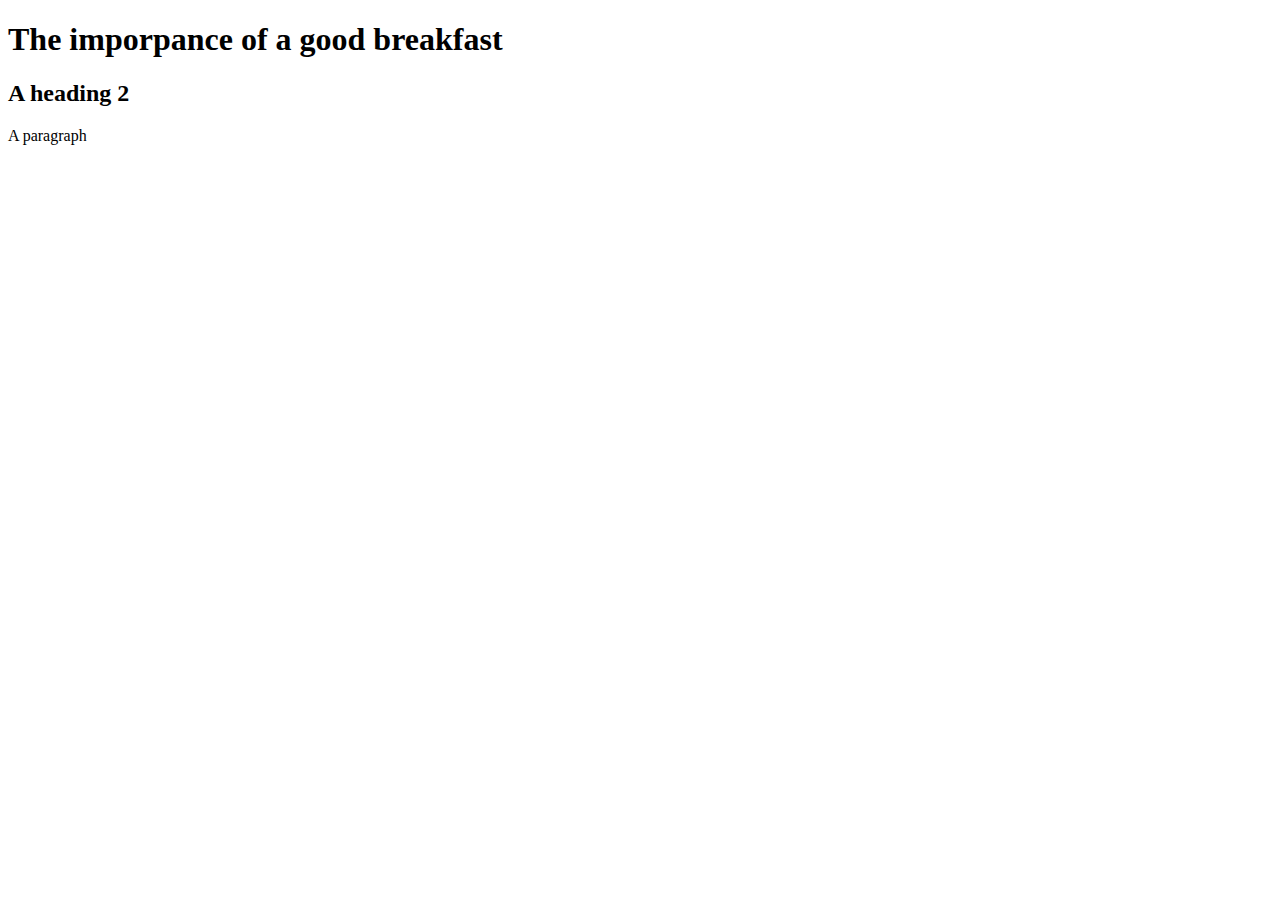
==== index.html @ 907a4d28 "Added index" ====
<!DOCTYPE html>
<html lang="en">
<head>
    <meta charset="utf-8">
    <title>The Adventers of McFinigin</title>
    <link rel="stylesheet" type="text/css" href="css/styles.css">
</head>
<body>
    <h1>The imporpance of a good breakfast</h1>
    <h2>A heading 2</h2>
    <p>A paragraph</p>
</body>
</html>
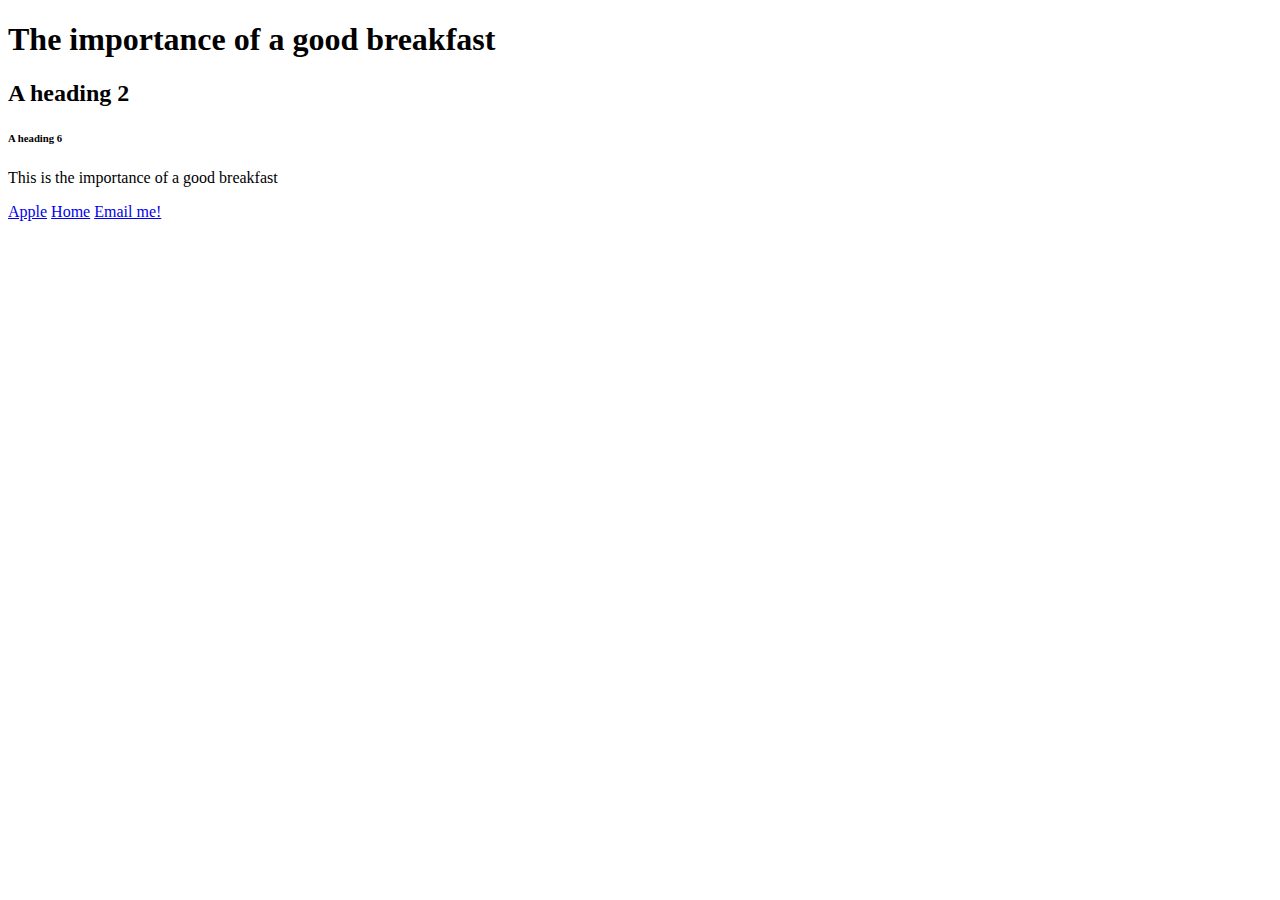
==== commit 1251a81f: "added random elements" ====
--- a/index.html
+++ b/index.html
@@ -1,13 +1,22 @@
 <!DOCTYPE html>
 <html lang="en">
-<head>
-    <meta charset="utf-8">
-    <title>The Adventers of McFinigin</title>
-    <link rel="stylesheet" type="text/css" href="css/styles.css">
-</head>
-<body>
-    <h1>The imporpance of a good breakfast</h1>
-    <h2>A heading 2</h2>
-    <p>A paragraph</p>
-</body>
+    <head>
+        <meta charset="utf-8">
+        <title>The Adventers of McFinigin</title>
+        <link rel="stylesheet" type="text/css" href="css/styles.css">
+    </head>
+    <body>
+        <h1>The importance of a good breakfast</h1>
+        <h2>A heading 2</h2>
+        <h6>A heading 6</h6>
+        
+        <p>This is the importance of a good breakfast</p>
+        
+        <a href="http://www.apple.com">Apple</a>
+        
+        <a href="index.html">Home</a>
+        
+        <a href="mailto:vanders6@naz.edu">Email me!</a>
+        
+    </body>
 </html>
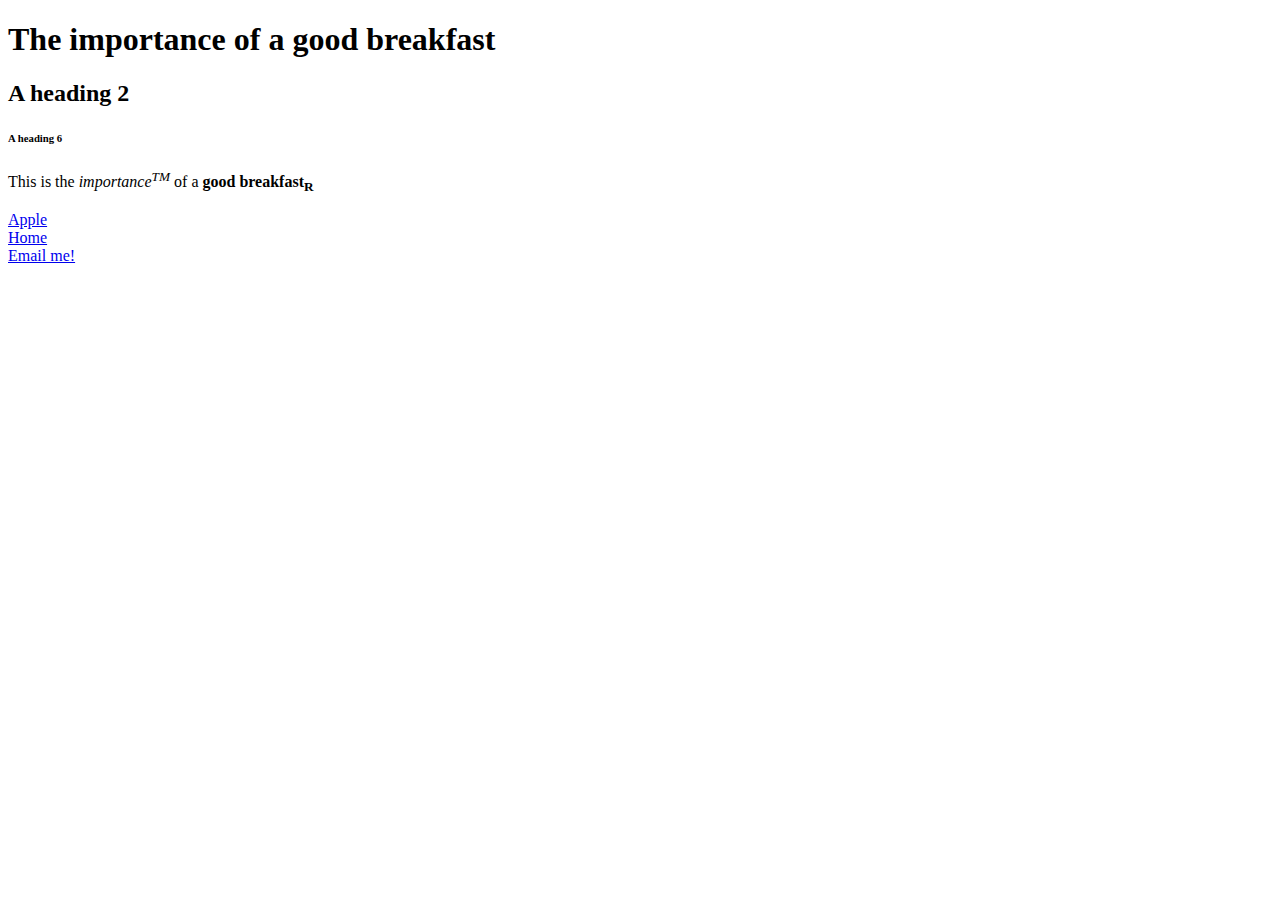
==== commit ee7bcc85: "saving changes from class" ====
--- a/index.html
+++ b/index.html
@@ -10,11 +10,15 @@
         <h2>A heading 2</h2>
         <h6>A heading 6</h6>
         
-        <p>This is the importance of a good breakfast</p>
+        <p>This is the <em>importance<sup>TM</sup></em> of a <strong>good breakfast<sub>R</sub></strong></p>
         
         <a href="http://www.apple.com">Apple</a>
         
-        <a href="index.html">Home</a>
+        <br>
+        
+        <a href="index.html">Home</a> 
+        
+        <br>
         
         <a href="mailto:vanders6@naz.edu">Email me!</a>
         
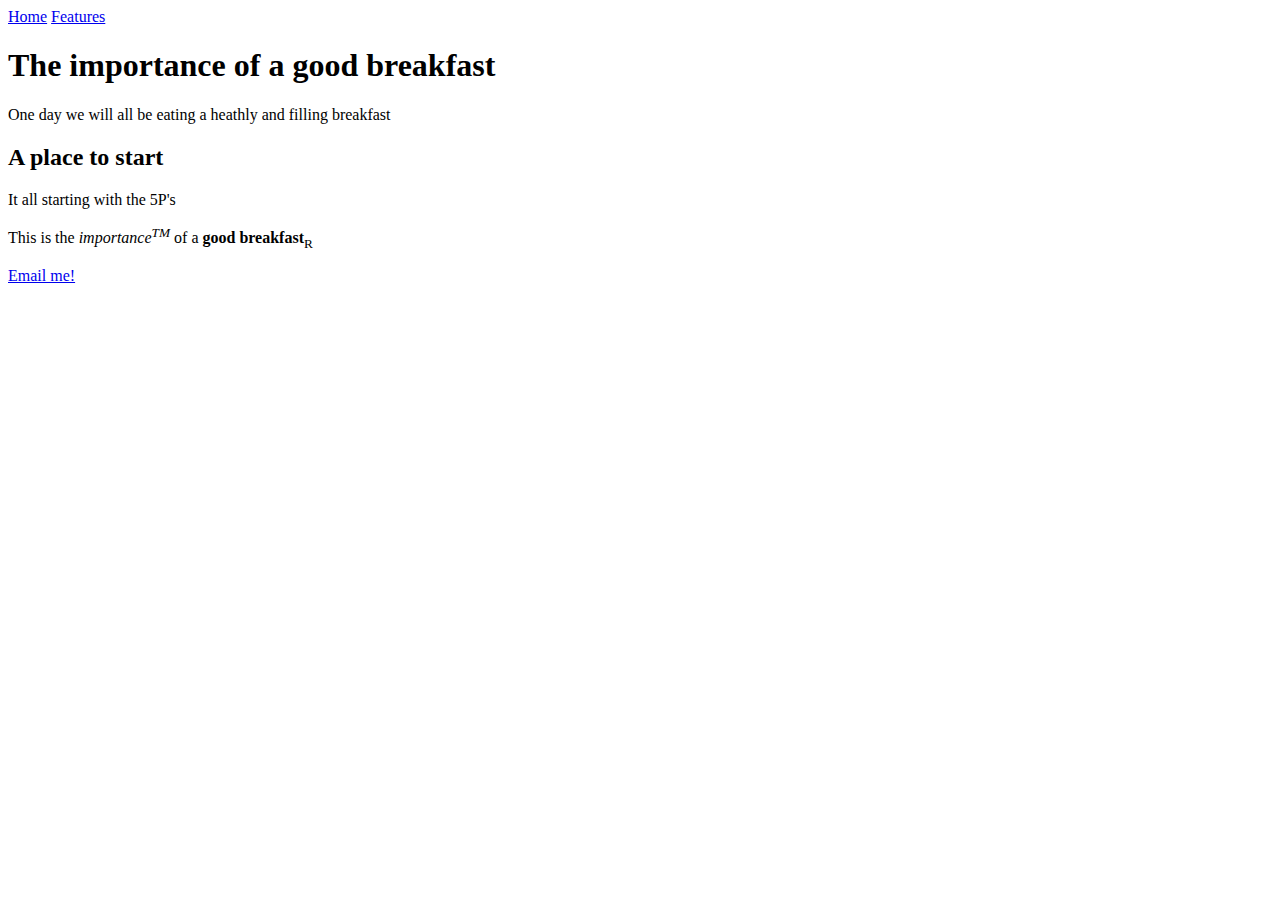
==== commit 09ab4c09: "Added divs" ====
--- a/index.html
+++ b/index.html
@@ -1,26 +1,34 @@
 <!DOCTYPE html>
 <html lang="en">
     <head>
-        <meta charset="utf-8">
-        <title>The Adventers of McFinigin</title>
-        <link rel="stylesheet" type="text/css" href="css/styles.css">
-    </head>
-    <body>
+    <meta charset="utf-8">
+    <title>The importance of a good breakfast</title>
+    <link rel="stylesheet" type="text/css" href="css/styles.css">
+</head>
+
+<body>
+
+    <header>
+        <nav>
+            <a href="index.html">Home</a>
+            <a href="features.html">Features</a>
+        </nav>
+    </header>
+
+    <main>
         <h1>The importance of a good breakfast</h1>
-        <h2>A heading 2</h2>
-        <h6>A heading 6</h6>
-        
-        <p>This is the <em>importance<sup>TM</sup></em> of a <strong>good breakfast<sub>R</sub></strong></p>
-        
-        <a href="http://www.apple.com">Apple</a>
-        
-        <br>
-        
-        <a href="index.html">Home</a> 
-        
-        <br>
-        
+
+        One day we will all be eating a heathly and filling breakfast
+
+        <h2>A place to start</h2>
+
+        It all starting with the 5P's
+
+        <p>This is the <em>importance<sup>TM</sup></em> of a <strong>good breakfast</strong><sub>R</sub></p>
+    </main>
+
+    <footer>
         <a href="mailto:vanders6@naz.edu">Email me!</a>
-        
-    </body>
-</html>
+    </footer>
+
+</body></html>
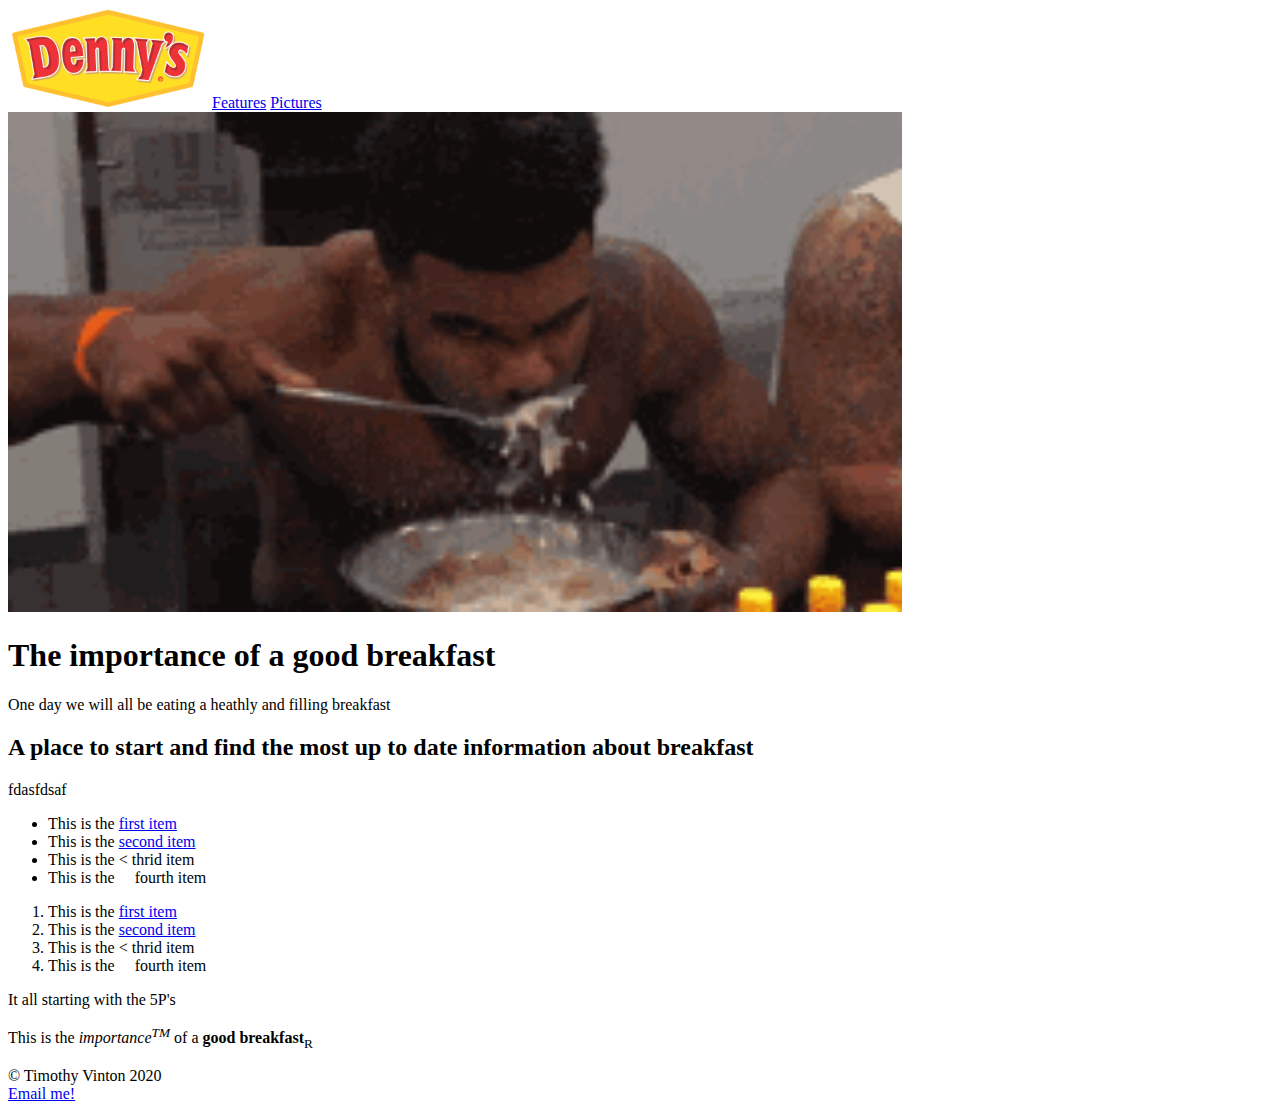
==== commit 96e83c7d: "added some pictures" ====
--- a/index.html
+++ b/index.html
@@ -10,25 +10,47 @@
 
     <header>
         <nav>
-            <a href="index.html">Home</a>
+            
+            <a href="index.html"><img src="images/logo.jpg" height="100" alt="logo"></a>
             <a href="features.html">Features</a>
+            <a href="pics.html">Pictures</a>
         </nav>
     </header>
 
     <main>
+        
+        <img src="images/eating%20breakfast.gif" height="500" alt="breakfast">
+        
         <h1>The importance of a good breakfast</h1>
 
         One day we will all be eating a heathly and filling breakfast
 
-        <h2>A place to start</h2>
+        <h2>A place to start and find the most up to date information about breakfast</h2>
+        
+        <span>fdasfdsaf<a></a></span>
 
+        <ul>
+            <li>This is the <a href="https://www.google.com">first item</a></li>
+            <li>This is the <a href="features.html">second item</a></li>
+            <li>This is the &lt; thrid item</li>
+            <li>This is the &nbsp; &nbsp; fourth item</li>
+        </ul>
+        
+        <ol>
+            <li>This is the <a href="https://www.google.com">first item</a></li>
+            <li>This is the <a href="features.html">second item</a></li>
+            <li>This is the &lt; thrid item</li>
+            <li>This is the &nbsp; &nbsp; fourth item</li>
+        </ol>
+        
         It all starting with the 5P's
 
         <p>This is the <em>importance<sup>TM</sup></em> of a <strong>good breakfast</strong><sub>R</sub></p>
     </main>
 
     <footer>
+        &copy; Timothy Vinton 2020 <br>
         <a href="mailto:vanders6@naz.edu">Email me!</a>
     </footer>
 
-</body></html>
+</body></html>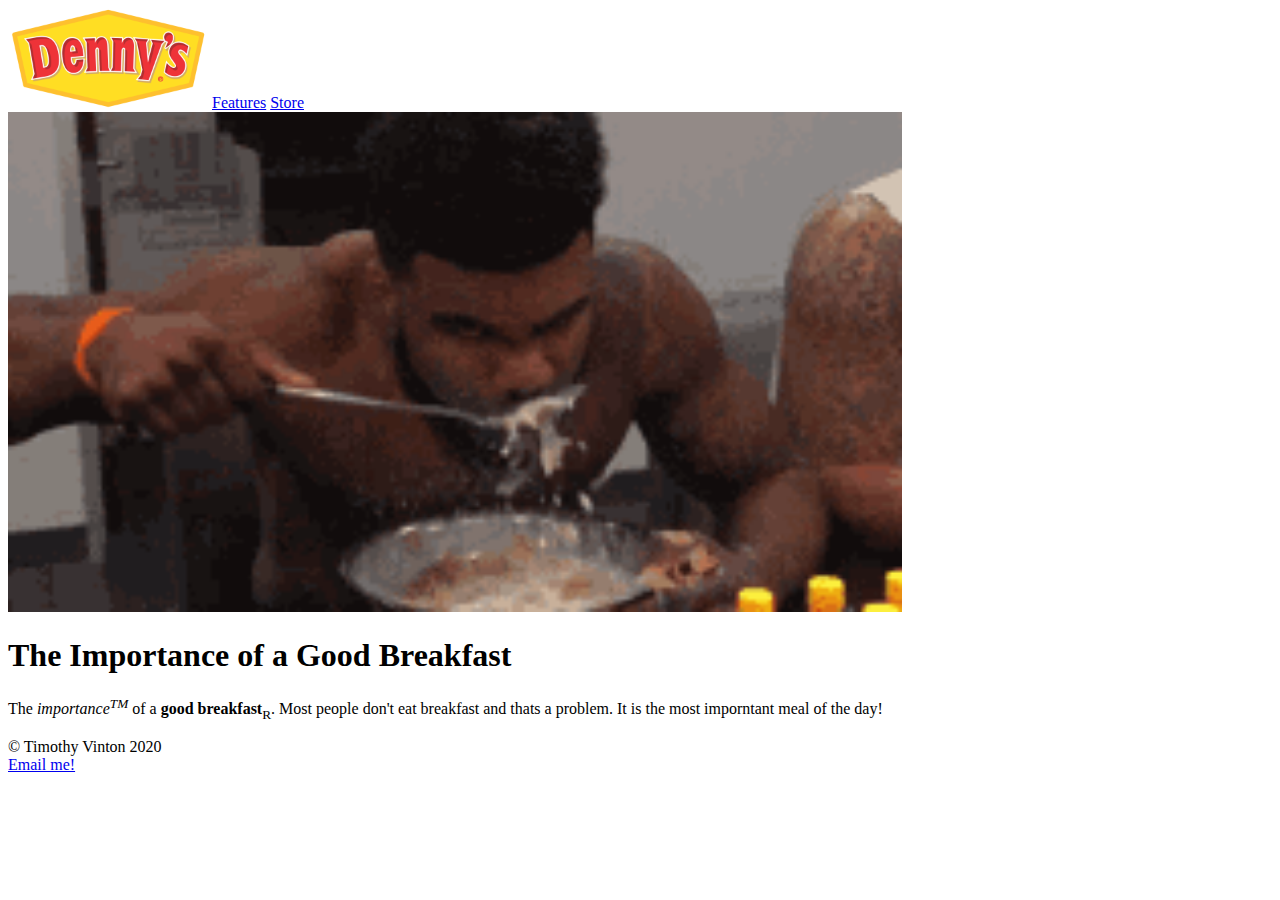
==== commit 254f77ec: "made the site look like my drawings" ====
--- a/index.html
+++ b/index.html
@@ -2,7 +2,7 @@
 <html lang="en">
     <head>
     <meta charset="utf-8">
-    <title>The importance of a good breakfast</title>
+    <title>The Importance of a Good Breakfast</title>
     <link rel="stylesheet" type="text/css" href="css/styles.css">
 </head>
 
@@ -10,47 +10,23 @@
 
     <header>
         <nav>
-            
             <a href="index.html"><img src="images/logo.jpg" height="100" alt="logo"></a>
             <a href="features.html">Features</a>
-            <a href="pics.html">Pictures</a>
+            <a href="store.html">Store</a>
         </nav>
     </header>
 
     <main>
-        
         <img src="images/eating%20breakfast.gif" height="500" alt="breakfast">
         
-        <h1>The importance of a good breakfast</h1>
-
-        One day we will all be eating a heathly and filling breakfast
-
-        <h2>A place to start and find the most up to date information about breakfast</h2>
-        
-        <span>fdasfdsaf<a></a></span>
-
-        <ul>
-            <li>This is the <a href="https://www.google.com">first item</a></li>
-            <li>This is the <a href="features.html">second item</a></li>
-            <li>This is the &lt; thrid item</li>
-            <li>This is the &nbsp; &nbsp; fourth item</li>
-        </ul>
-        
-        <ol>
-            <li>This is the <a href="https://www.google.com">first item</a></li>
-            <li>This is the <a href="features.html">second item</a></li>
-            <li>This is the &lt; thrid item</li>
-            <li>This is the &nbsp; &nbsp; fourth item</li>
-        </ol>
-        
-        It all starting with the 5P's
-
-        <p>This is the <em>importance<sup>TM</sup></em> of a <strong>good breakfast</strong><sub>R</sub></p>
+        <h1>The Importance of a Good Breakfast</h1>
+     
+        <p>The <em>importance<sup>TM</sup></em> of a <strong>good breakfast</strong><sub>R</sub>. Most people don't eat breakfast and thats a problem. It is the most imporntant meal of the day!</p>
     </main>
 
     <footer>
         &copy; Timothy Vinton 2020 <br>
-        <a href="mailto:vanders6@naz.edu">Email me!</a>
+        <a href="mailto:tvinton1@mail.naz.edu">Email me!</a>
     </footer>
 
 </body></html>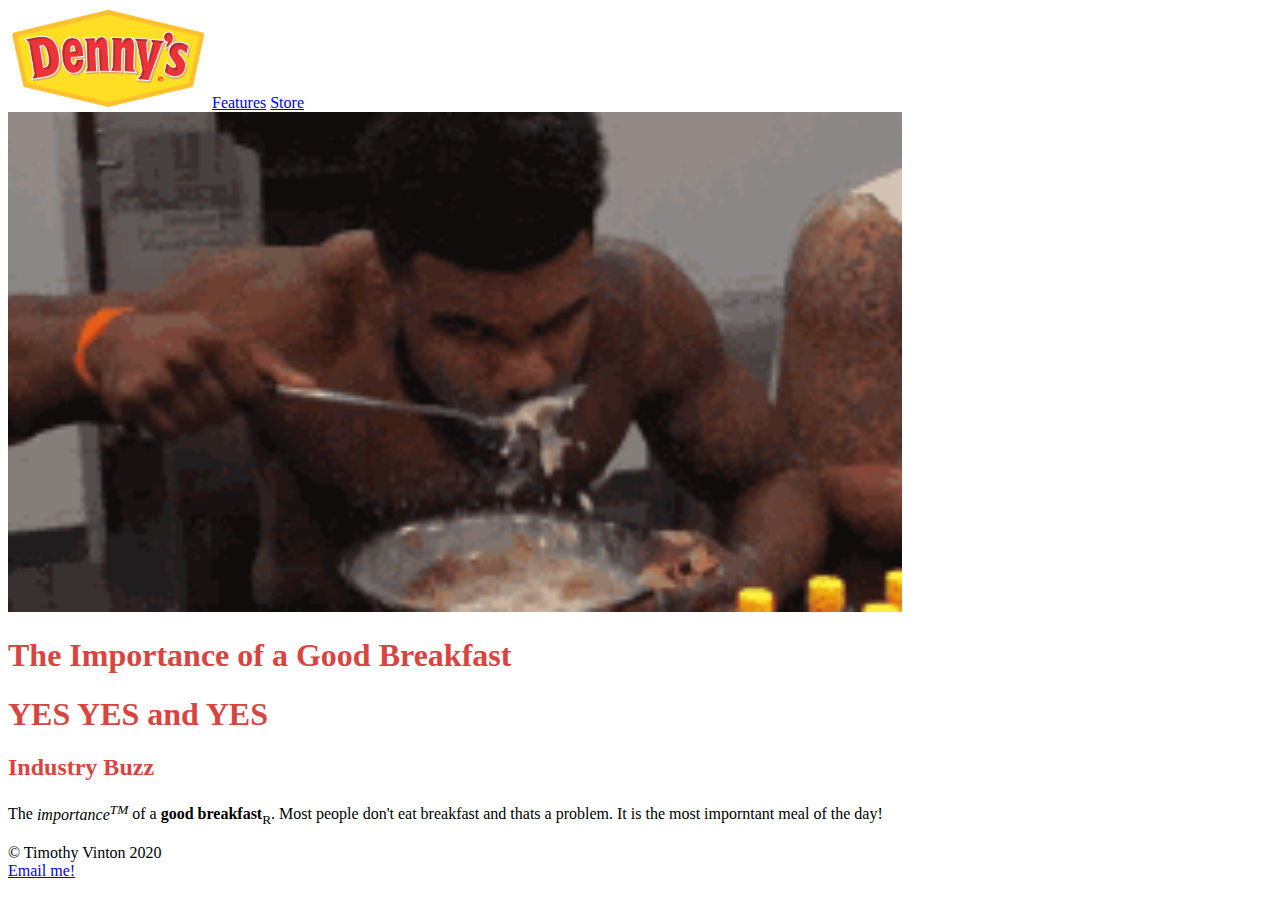
==== commit 2ec03b88: "added css" ====
--- a/index.html
+++ b/index.html
@@ -20,6 +20,10 @@
         <img src="images/eating%20breakfast.gif" height="500" alt="breakfast">
         
         <h1>The Importance of a Good Breakfast</h1>
+        
+        <h1>YES YES and YES</h1>
+        
+        <h2>Industry Buzz</h2>
      
         <p>The <em>importance<sup>TM</sup></em> of a <strong>good breakfast</strong><sub>R</sub>. Most people don't eat breakfast and thats a problem. It is the most imporntant meal of the day!</p>
     </main>
--- a/css/styles.css
+++ b/css/styles.css
@@ -0,0 +1,6 @@
+h1,
+h2 {
+    color: rgb(216, 69, 65);
+    font-family: fantasy;
+
+}
